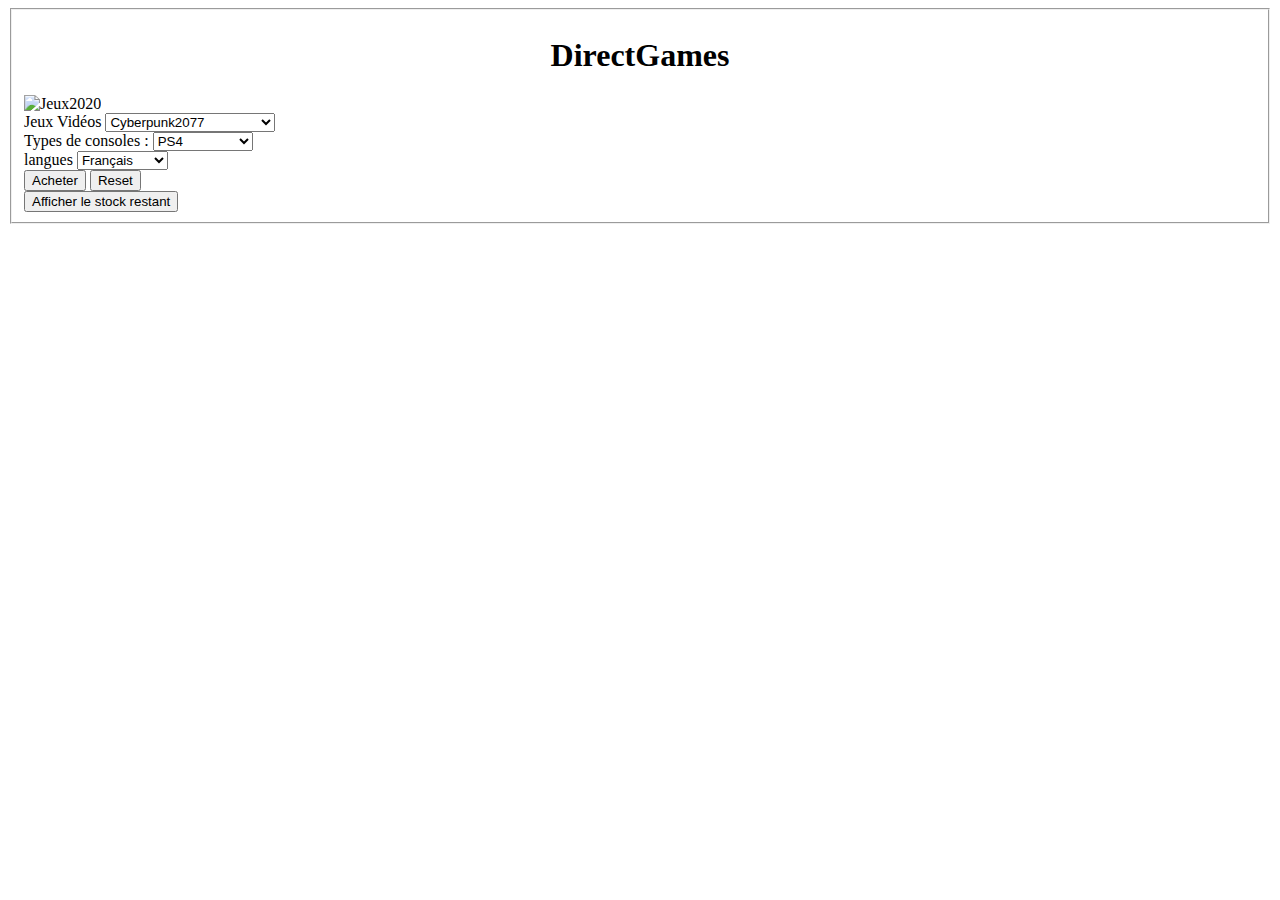
==== index.html @ 06fc4768 "Rename Henry Petre HE201953 tr10 Projet.html to index.html" ====
<!DOCTYPE html>
<html>
  <head>
    <meta charset=utf-8>
    <title>Tr10 -Henry Petre-HE201953 Projet</title>
    <!-- Script de js ! -->
    <script src="JS/tr10 Projet.js"></script>
  </head>
  <body>

    <!-- ***** FORMULAIRE ***** -->
	
    <form id="formListeJeux" action=# onSubmit='return acheter(this);'>
      <fieldset>
        <h1><center>DirectGames</center></h1>
        <img class="center" src="https://www.dakarvente.com/media/annonces/pics/df6dbae61dfa3285fecfe0780388d351.jpg" alt="Jeux2020" height="350"width="400" ><br>
        <!-- Type de jeux -->
        <label for="jeux">Jeux Vidéos </label>
        <select id="jeux" name="jeux">
          <option value="Cyberpunk2077" selected>Cyberpunk2077</option>
          <option value="Watch Dogs Legion">Watch dogs Legion</option>
          <option value="GTA 5">Grand theft Auto 5</option>
          <option  value="FFXV">Final Fantasy XV</option>
          <option value="Among Us">Among Us</option>
          <option value="AC Vahalla">Assassins Creed Vahalla</option>
          <option value="Red dead Redemption 2">Red dead Redemption 2</option>
          <option value="Hitman 3">Hitman 3</option>
          <option value="Just Cause 4">Just Cause 4</option>
          <option value="Farcry 5">Farcry 5</option>
        </select><br>
        <!-- Types de consoles -->
        <label for="consoles">Types de consoles : </label>
        <select id="consoles" name="console">
          <option value="PS4">PS4</option>
          <option value="Xbox One">Xbox One</option>
          <option value="PC">PC</option>
          <option value="PS5">PS5</option>
          <option value="Xbox Série X">Xbox Série X</option>
          </select>
          <br>


        <label for="langue">langues </label>
        <select id="langue" name="langue">
          <option value="Fr">Français</option>
          <option value="Nl">Nederlands</option>
          <option value="english">English</option>
        </select><br>

        <!-- bouton -->
          <input type="submit" value="Acheter">
        <input type="reset">
        <div id="stock">
          <button type="button" onclick="stock();">Afficher le stock restant</button>
        </div>

      </fieldset>
    </form>
	</html>
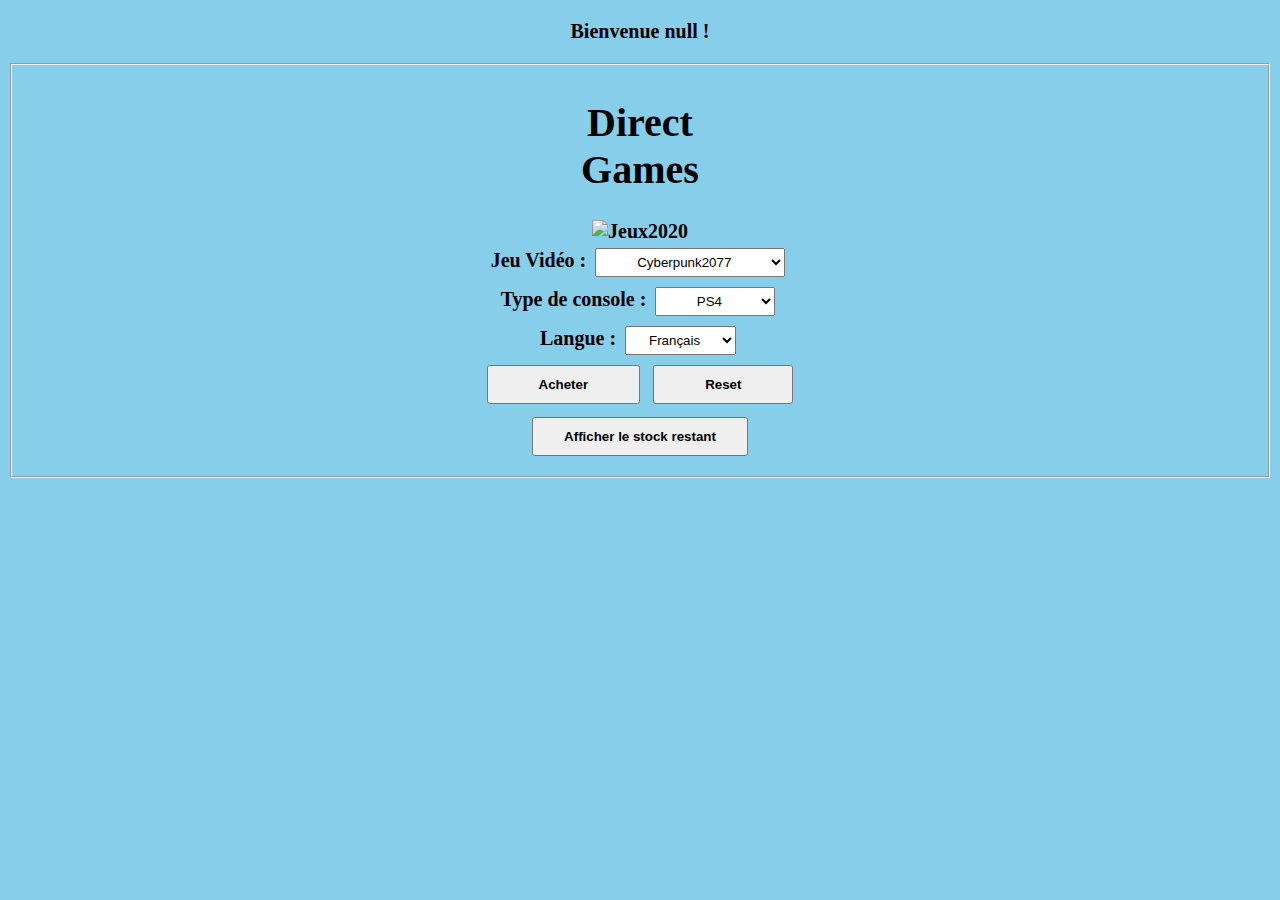
==== commit 4b07f3f6: "Add files via upload" ====
--- a/index.html
+++ b/index.html
@@ -1,35 +1,47 @@
 <!DOCTYPE html>
-<html>
+<html lang="fr- be">
   <head>
+  <link>
     <meta charset=utf-8>
     <title>Tr10 -Henry Petre-HE201953 Projet</title>
     <!-- Script de js ! -->
-    <script src="JS/tr10 Projet.js"></script>
+
+    <link rel="stylesheet" type="text/css" href="css/Tr10.css">
   </head>
   <body>
+
 
     <!-- ***** FORMULAIRE ***** -->
 	
     <form id="formListeJeux" action=# onSubmit='return acheter(this);'>
+      <p id ="surnom">  </p>
+      <script src="JS/tr10 Projet.js"></script>
       <fieldset>
-        <h1><center>DirectGames</center></h1>
-        <img class="center" src="https://www.dakarvente.com/media/annonces/pics/df6dbae61dfa3285fecfe0780388d351.jpg" alt="Jeux2020" height="350"width="400" ><br>
+        <h1>Direct
+          <br>Games</h1>
+        <div class="image">
+        <img src="https://www.dakarvente.com/media/annonces/pics/df6dbae61dfa3285fecfe0780388d351.jpg" alt="Jeux2020" width="500" height="400" ><br>
+        </div>
         <!-- Type de jeux -->
-        <label for="jeux">Jeux Vidéos </label>
+        <label for="jeux">Jeu Vidéo :</label>
         <select id="jeux" name="jeux">
           <option value="Cyberpunk2077" selected>Cyberpunk2077</option>
           <option value="Watch Dogs Legion">Watch dogs Legion</option>
           <option value="GTA 5">Grand theft Auto 5</option>
-          <option  value="FFXV">Final Fantasy XV</option>
+          <option  value="Final Fantasy XV">Final Fantasy XV</option>
           <option value="Among Us">Among Us</option>
           <option value="AC Vahalla">Assassins Creed Vahalla</option>
           <option value="Red dead Redemption 2">Red dead Redemption 2</option>
           <option value="Hitman 3">Hitman 3</option>
           <option value="Just Cause 4">Just Cause 4</option>
           <option value="Farcry 5">Farcry 5</option>
+          <option value="Fifa 20">Fifa 20</option>
+          <option value="NFS Heart">NFS Heart</option>
+          <option value="NBA 2k20">NBA 2k20</option>
+
         </select><br>
         <!-- Types de consoles -->
-        <label for="consoles">Types de consoles : </label>
+        <label for="consoles">Type de console : </label>
         <select id="consoles" name="console">
           <option value="PS4">PS4</option>
           <option value="Xbox One">Xbox One</option>
@@ -40,11 +52,11 @@
           <br>
 
 
-        <label for="langue">langues </label>
+        <label for="langue">Langue : </label>
         <select id="langue" name="langue">
-          <option value="Fr">Français</option>
-          <option value="Nl">Nederlands</option>
-          <option value="english">English</option>
+          <option value="Français">Français</option>
+          <option value="Néerlandais">Nederlands</option>
+          <option value="Anglais">English</option>
         </select><br>
 
         <!-- bouton -->
@@ -56,4 +68,5 @@
 
       </fieldset>
     </form>
-	</html>
+  </body>
+</html>--- a/css/Tr10.css
+++ b/css/Tr10.css
@@ -0,0 +1,47 @@
+.image {
+    text-align: center;
+}
+h1 {
+    font-family: "Algerian";
+    text-align: center;
+
+
+}
+body {
+    text-align: center;
+    font-weight: bold;
+    font-size:20px;
+    background-color: skyblue;
+    display: block;
+    margin: 8px;
+}
+input {
+    font-weight: bold;
+    padding: 10px 50px;
+    margin:5px 4px;
+    cursor: pointer;
+    text-transform: unset;
+    text-align: center;
+    position: relative;
+}
+input:hover {
+    opacity:0.5;}
+button {
+    font-weight: bold;
+    padding: 10px 30px;
+    margin:8px 4px;
+    cursor: pointer;
+    text-transform: unset;
+    text-align: center;
+    position: relative;
+}
+button:hover {
+    opacity:0.5;}
+select {
+    padding: 5px 10px;
+    margin:5px 4px;
+    cursor: pointer;
+    text-transform: unset;
+    text-align: center;
+    position: relative;
+}
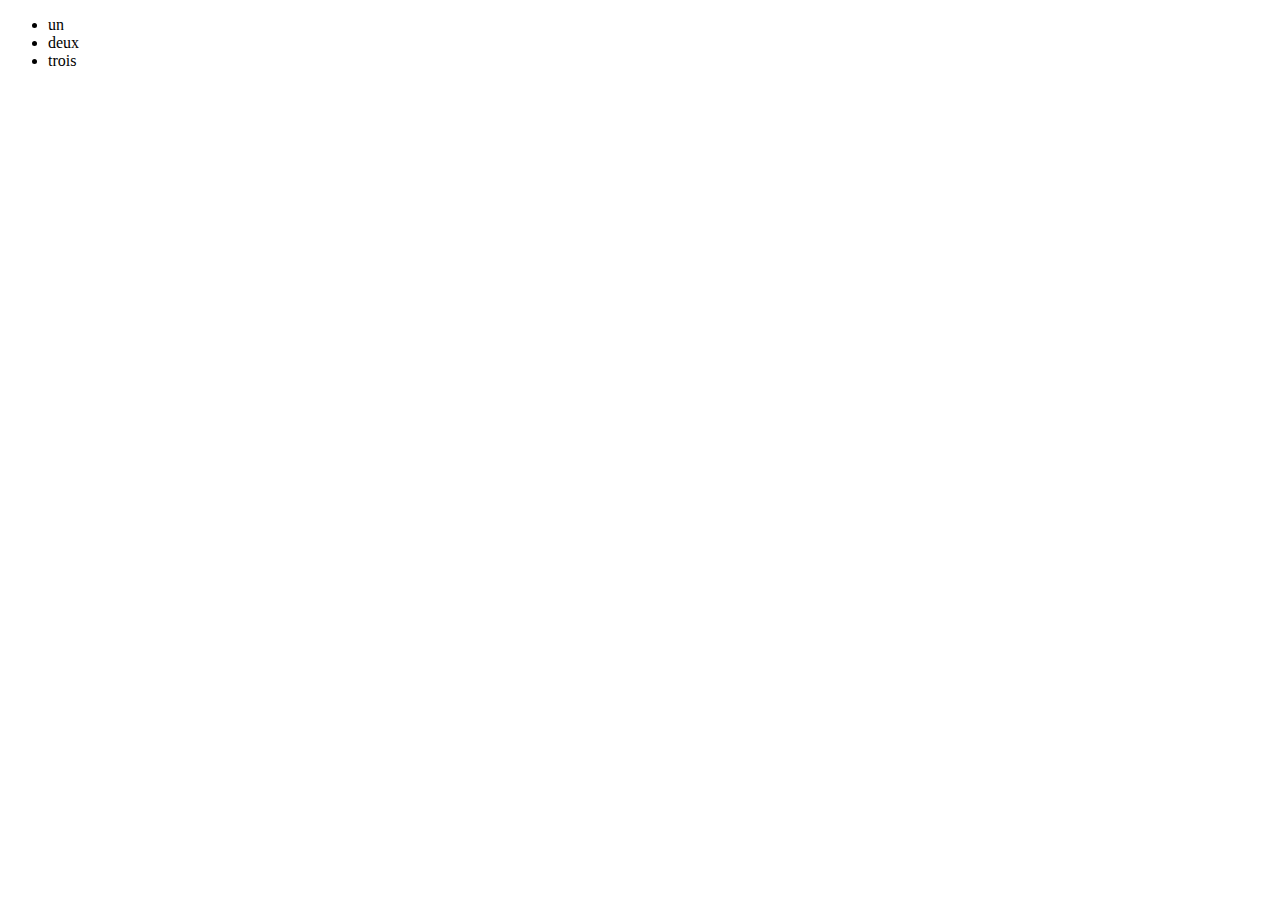
==== commit 2c3809ab: "Add files via upload" ====
--- a/index.html
+++ b/index.html
@@ -2,7 +2,7 @@
 <html lang="fr- be">
   <head>
   <link>
-    <meta charset=utf-8>
+    <meta charset=utf-8>jh
     <title>Tr10 -Henry Petre-HE201953 Projet</title>
     <!-- Script de js ! -->
 
@@ -17,7 +17,8 @@
       <p id ="surnom">  </p>
       <script src="JS/tr10 Projet.js"></script>
       <fieldset>
-        <h1>Direct
+        <h1>
+         Direct
           <br>Games</h1>
         <div class="image">
         <img src="https://www.dakarvente.com/media/annonces/pics/df6dbae61dfa3285fecfe0780388d351.jpg" alt="Jeux2020" width="500" height="400" ><br>
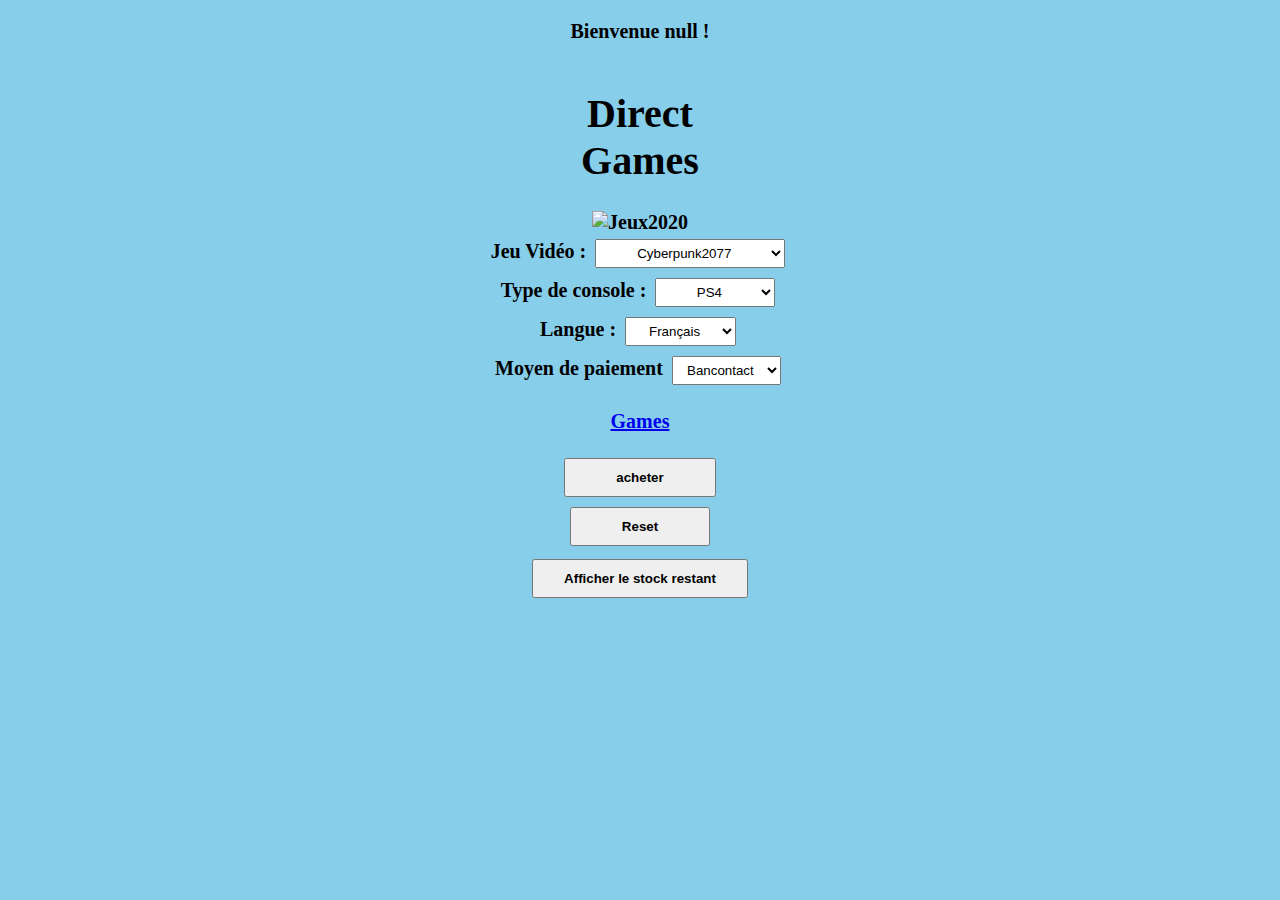
==== commit af3e2ad5: "Add files via upload" ====
--- a/index.html
+++ b/index.html
@@ -2,7 +2,7 @@
 <html lang="fr- be">
   <head>
   <link>
-    <meta charset=utf-8>jh
+    <meta charset=utf-8>
     <title>Tr10 -Henry Petre-HE201953 Projet</title>
     <!-- Script de js ! -->
 
@@ -13,17 +13,24 @@
 
     <!-- ***** FORMULAIRE ***** -->
 	
-    <form id="formListeJeux" action=# onSubmit='return acheter(this);'>
-      <p id ="surnom">  </p>
+      <p id ="surnom"> </p>
       <script src="JS/tr10 Projet.js"></script>
-      <fieldset>
+    <table>
+
+    </table>
+
+
         <h1>
          Direct
           <br>Games</h1>
         <div class="image">
         <img src="https://www.dakarvente.com/media/annonces/pics/df6dbae61dfa3285fecfe0780388d351.jpg" alt="Jeux2020" width="500" height="400" ><br>
         </div>
+
+
+
         <!-- Type de jeux -->
+    <form id ="JeuAchetes" action=# onsubmit="return acheter(this);">
         <label for="jeux">Jeu Vidéo :</label>
         <select id="jeux" name="jeux">
           <option value="Cyberpunk2077" selected>Cyberpunk2077</option>
@@ -53,21 +60,33 @@
           <br>
 
 
+        <!-- Langues -->
         <label for="langue">Langue : </label>
         <select id="langue" name="langue">
           <option value="Français">Français</option>
           <option value="Néerlandais">Nederlands</option>
           <option value="Anglais">English</option>
         </select><br>
+        <!-- Moyen de paiement -->
+        <label for="paiement">Moyen de paiement</label>
+        <select id="paiement" name="paiement">
+            <option value="Bancontact">Bancontact</option>
+            <option value="Mastercard">Mastercard</option>
+            <option value="PayPal">PayPal</option>
+        </select>
+          <p>
+          <a href="https://www.gamesgames.com/">Games</a>
+          </p>
+        <!-- bouton -->
+        <span id ="list">
+        <input  id ="liste" type="submit" value="acheter">
+            </span><br>
+        <span id="triagePrix"></span>
+        <input type="reset">
+    </form>
+          <button id="stock" type="button" onclick="stock();">Afficher le stock restant</button>
 
-        <!-- bouton -->
-          <input type="submit" value="Acheter">
-        <input type="reset">
-        <div id="stock">
-          <button type="button" onclick="stock();">Afficher le stock restant</button>
-        </div>
 
-      </fieldset>
-    </form>
+
   </body>
 </html>--- a/css/Tr10.css
+++ b/css/Tr10.css
@@ -1,9 +1,10 @@
 .image {
-    text-align: center;
+    float: none;
 }
 h1 {
-    font-family: "Algerian";
+    font-family: Algerian, serif;
     text-align: center;
+
 
 
 }
@@ -23,6 +24,7 @@
     text-transform: unset;
     text-align: center;
     position: relative;
+    float: bottom;
 }
 input:hover {
     opacity:0.5;}
@@ -45,3 +47,4 @@
     text-align: center;
     position: relative;
 }
+
